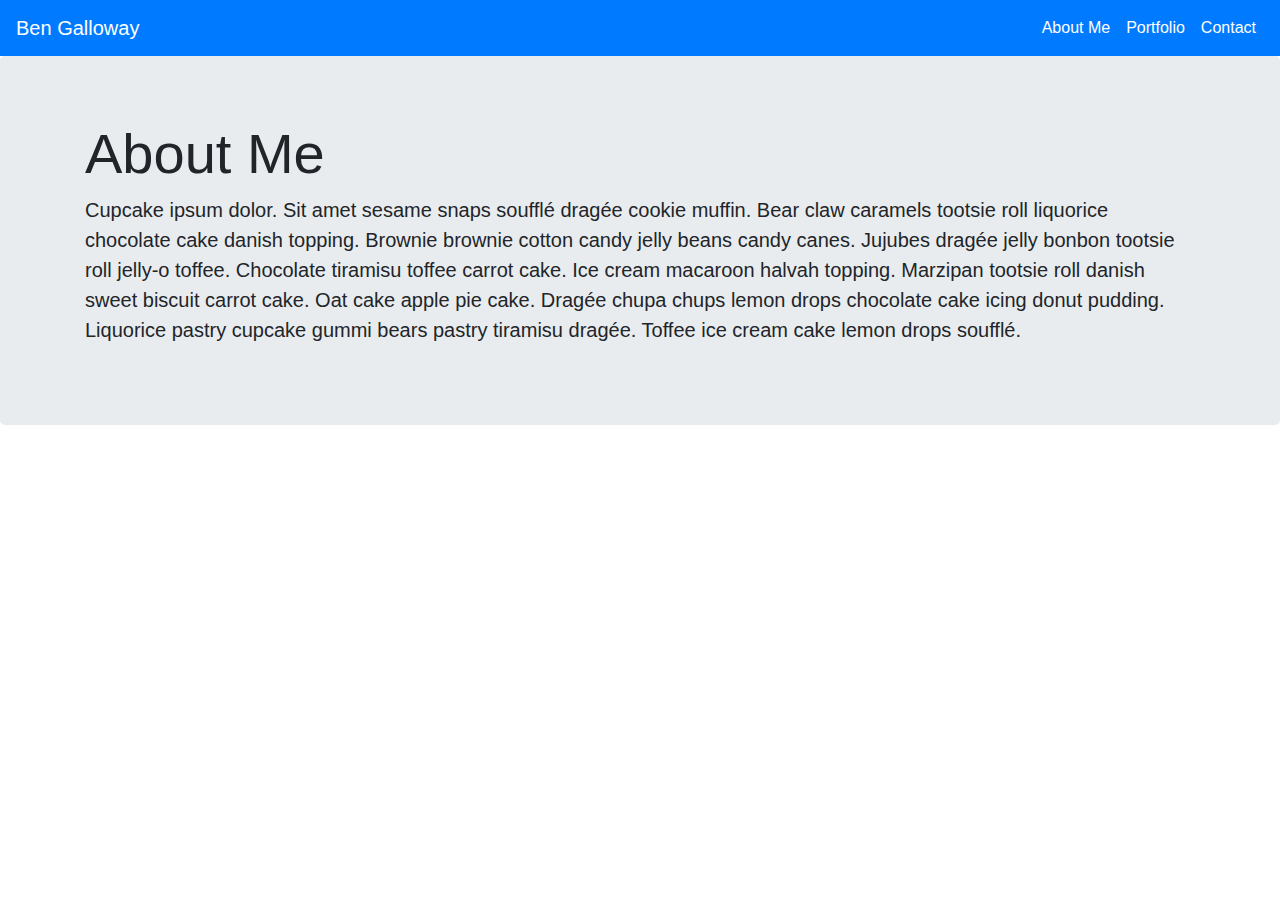
==== index.html @ 2c32f563 "set nav background blue" ====
<!DOCTYPE html>
<html lang="en">
	<head>
		<meta charset="UTF-8" />
		<meta name="viewport" content="width=device-width, initial-scale=1.0" />
		<title>About Me</title>
		<link
			rel="stylesheet"
			href="https://stackpath.bootstrapcdn.com/bootstrap/4.5.2/css/bootstrap.min.css"
			integrity="sha384-JcKb8q3iqJ61gNV9KGb8thSsNjpSL0n8PARn9HuZOnIxN0hoP+VmmDGMN5t9UJ0Z"
			crossorigin="anonymous"
		/>
	</head>
	<body>
		<!-- navagation bar -->

		<nav class="navbar navbar-expand-lg navbar-light bg-primary">
			<a class="navbar-brand text-white" href="#">Ben Galloway</a>
			<button
				class="navbar-toggler"
				data-toggle="collapse"
				data-target="#navbarSupportedContent"
				aria-controls="navbarSupportedContent"
				aria-expanded="false"
				aria-label="Toggle navigation"
			>
				<span class="navbar-toggler-icon"></span>
			</button>

			<div class="collapse navbar-collapse" id="navbarSupportedContent">
				<ul class="navbar-nav ml-auto">
					<li class="nav-item active">
						<a class="nav-link active text-white" href="./index.html"
							>About Me <span class="sr-only">(current)</span></a
						>
					</li>
					<li class="nav-item">
						<a class="nav-link text-white" href="./portfolio.html"
							>Portfolio</a
						>
					</li>
					<li class="nav-item">
						<a class="nav-link text-white" href="./contact.html">Contact</a>
					</li>
				</ul>
			</div>
		</nav>

		<!-- about me section -->
		<main class="jumbotron">
			<div class="row">
				<div class="col">
					<section class="container">
						<h2 class="display-4">About Me</h2>
						<p class="lead">
							Cupcake ipsum dolor. Sit amet sesame snaps soufflé
							dragée cookie muffin. Bear claw caramels tootsie
							roll liquorice chocolate cake danish topping.
							Brownie brownie cotton candy jelly beans candy
							canes. Jujubes dragée jelly bonbon tootsie roll
							jelly-o toffee. Chocolate tiramisu toffee carrot
							cake. Ice cream macaroon halvah topping. Marzipan
							tootsie roll danish sweet biscuit carrot cake. Oat
							cake apple pie cake. Dragée chupa chups lemon drops
							chocolate cake icing donut pudding. Liquorice pastry
							cupcake gummi bears pastry tiramisu dragée. Toffee
							ice cream cake lemon drops soufflé.
						</p>
					</section>
				</div>
			</div>
		</main>

		<script
			src="https://code.jquery.com/jquery-3.5.1.slim.min.js"
			integrity="sha384-DfXdz2htPH0lsSSs5nCTpuj/zy4C+OGpamoFVy38MVBnE+IbbVYUew+OrCXaRkfj"
			crossorigin="anonymous"
		></script>
		<script
			src="https://cdn.jsdelivr.net/npm/popper.js@1.16.1/dist/umd/popper.min.js"
			integrity="sha384-9/reFTGAW83EW2RDu2S0VKaIzap3H66lZH81PoYlFhbGU+6BZp6G7niu735Sk7lN"
			crossorigin="anonymous"
		></script>
		<script
			src="https://stackpath.bootstrapcdn.com/bootstrap/4.5.2/js/bootstrap.min.js"
			integrity="sha384-B4gt1jrGC7Jh4AgTPSdUtOBvfO8shuf57BaghqFfPlYxofvL8/KUEfYiJOMMV+rV"
			crossorigin="anonymous"
		></script>
	</body>
</html>
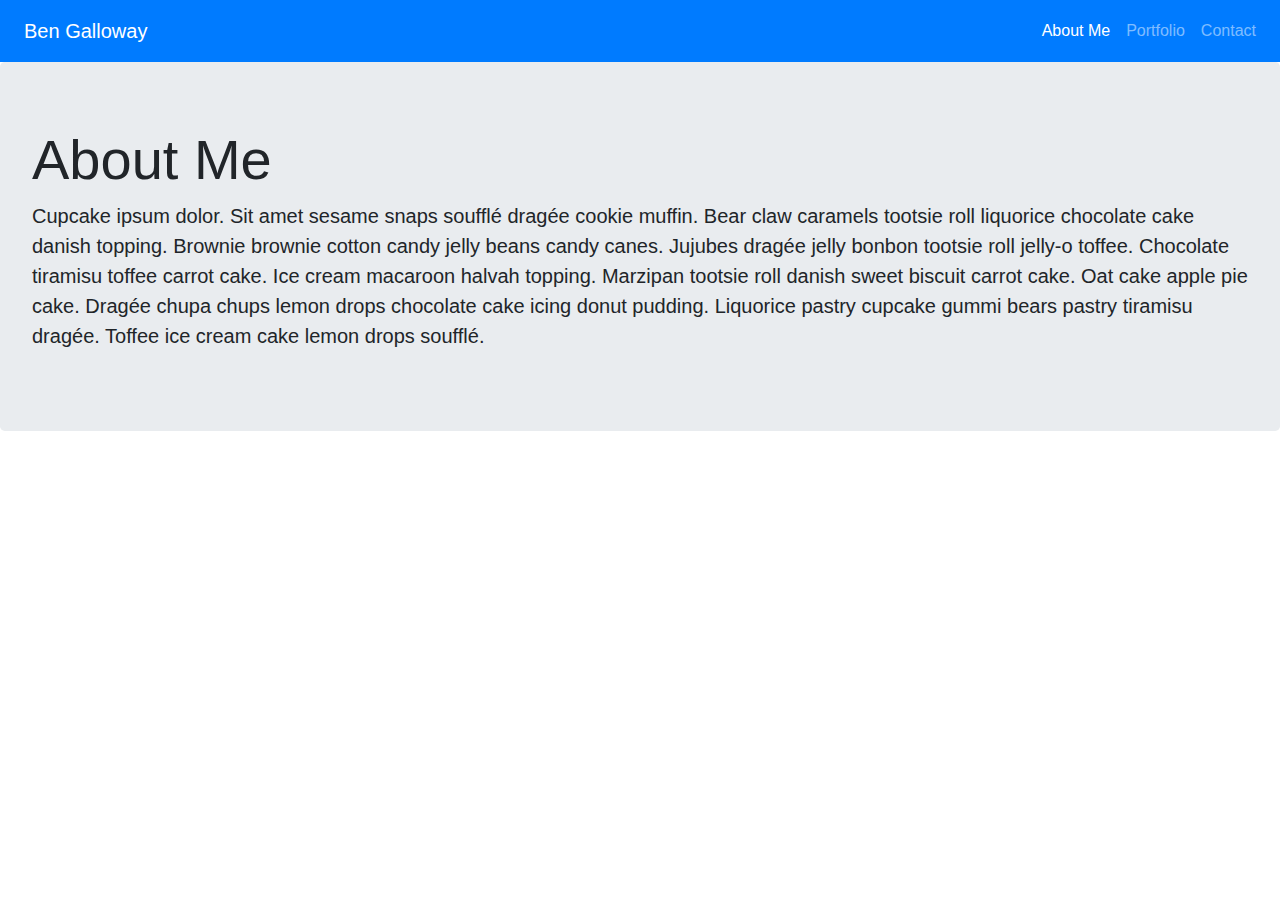
==== commit eeb0d276: "change nav on all pages" ====
--- a/index.html
+++ b/index.html
@@ -14,8 +14,8 @@
 	<body>
 		<!-- navagation bar -->
 
-		<nav class="navbar navbar-expand-lg navbar-light bg-primary">
-			<a class="navbar-brand text-white" href="#">Ben Galloway</a>
+		<nav class="navbar navbar-expand-lg navbar-dark bg-primary">
+			<a class="navbar-brand p-2" href="#">Ben Galloway</a>
 			<button
 				class="navbar-toggler"
 				data-toggle="collapse"
@@ -29,18 +29,18 @@
 
 			<div class="collapse navbar-collapse" id="navbarSupportedContent">
 				<ul class="navbar-nav ml-auto">
-					<li class="nav-item active">
-						<a class="nav-link active text-white" href="./index.html"
+					<li class="nav-item">
+						<a class="nav-link active" href="./index.html"
 							>About Me <span class="sr-only">(current)</span></a
 						>
 					</li>
 					<li class="nav-item">
-						<a class="nav-link text-white" href="./portfolio.html"
+						<a class="nav-link" href="./portfolio.html"
 							>Portfolio</a
 						>
 					</li>
 					<li class="nav-item">
-						<a class="nav-link text-white" href="./contact.html">Contact</a>
+						<a class="nav-link" href="./contact.html">Contact</a>
 					</li>
 				</ul>
 			</div>
@@ -50,7 +50,7 @@
 		<main class="jumbotron">
 			<div class="row">
 				<div class="col">
-					<section class="container">
+					
 						<h2 class="display-4">About Me</h2>
 						<p class="lead">
 							Cupcake ipsum dolor. Sit amet sesame snaps soufflé
@@ -66,7 +66,7 @@
 							cupcake gummi bears pastry tiramisu dragée. Toffee
 							ice cream cake lemon drops soufflé.
 						</p>
-					</section>
+					
 				</div>
 			</div>
 		</main>
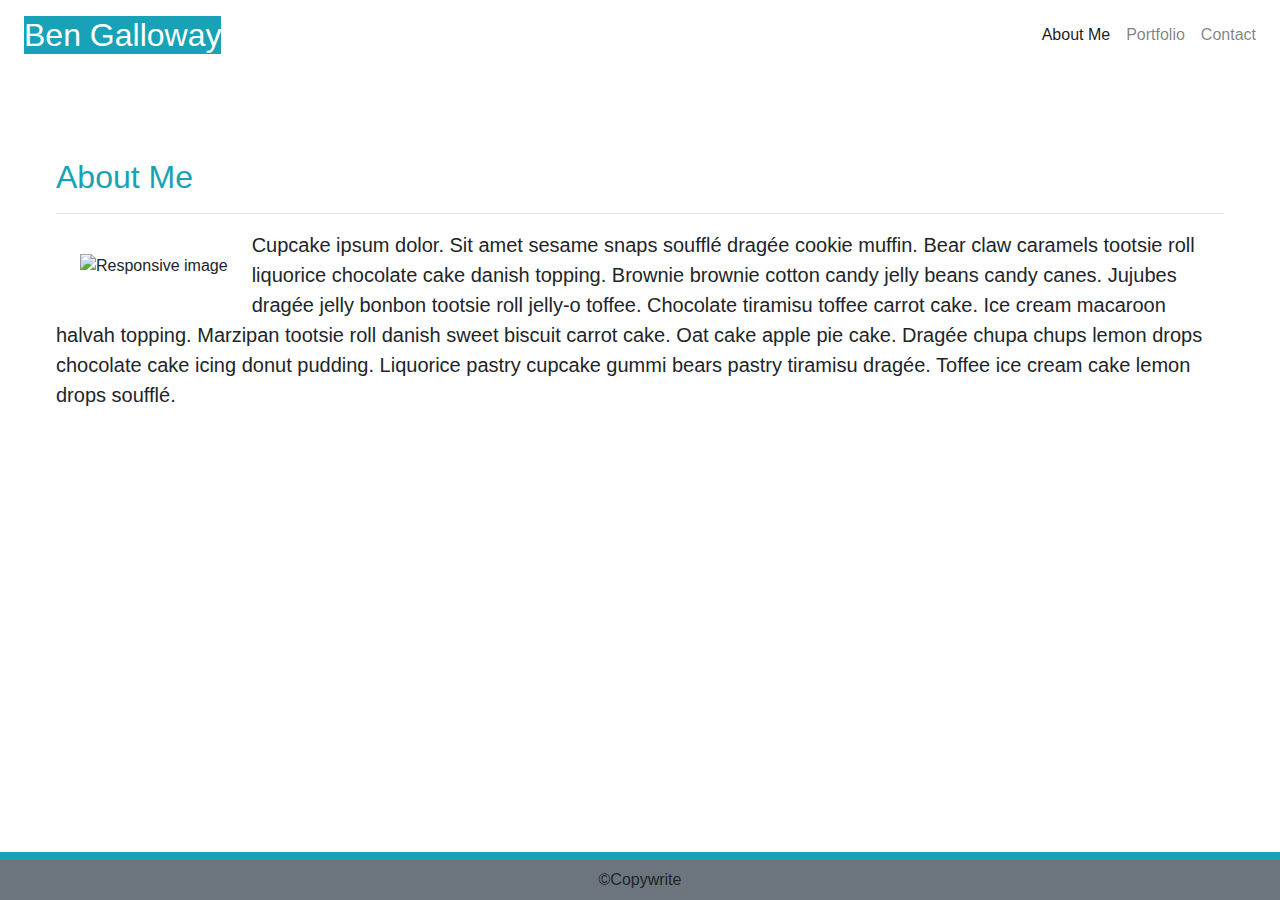
==== commit 9e529b02: "adjust nav bar add footer" ====
--- a/index.html
+++ b/index.html
@@ -10,12 +10,13 @@
 			integrity="sha384-JcKb8q3iqJ61gNV9KGb8thSsNjpSL0n8PARn9HuZOnIxN0hoP+VmmDGMN5t9UJ0Z"
 			crossorigin="anonymous"
 		/>
+		<link rel="stylesheet" href="./Assets/css/styles.css">
 	</head>
 	<body>
 		<!-- navagation bar -->
 
-		<nav class="navbar navbar-expand-lg navbar-dark bg-primary">
-			<a class="navbar-brand p-2" href="#">Ben Galloway</a>
+		<nav class="navbar navbar-expand-lg navbar-light bg-white sticky-top">
+			<h2 class="text-white bg-info m-2" href="#">Ben Galloway</h2>
 			<button
 				class="navbar-toggler"
 				data-toggle="collapse"
@@ -31,7 +32,7 @@
 				<ul class="navbar-nav ml-auto">
 					<li class="nav-item">
 						<a class="nav-link active" href="./index.html"
-							>About Me <span class="sr-only">(current)</span></a
+							>About Me<span class="sr-only">(current)</span></a
 						>
 					</li>
 					<li class="nav-item">
@@ -47,11 +48,13 @@
 		</nav>
 
 		<!-- about me section -->
-		<main class="jumbotron">
+		<main class="jumbotron m-4 bg-white">
 			<div class="row">
 				<div class="col">
 					
-						<h2 class="display-4">About Me</h2>
+						<h2 class="text-info">About Me</h2>
+						<hr>
+						<img src="https://via.placeholder.com/150" class="img-fluid float-left m-4" alt="Responsive image">
 						<p class="lead">
 							Cupcake ipsum dolor. Sit amet sesame snaps soufflé
 							dragée cookie muffin. Bear claw caramels tootsie
@@ -70,6 +73,10 @@
 				</div>
 			</div>
 		</main>
+		<footer class="pt-2 bg-info fixed-bottom">
+				<p class="text-center bg-secondary p-2 m-auto">©Copywrite</p>
+			
+		</footer>
 
 		<script
 			src="https://code.jquery.com/jquery-3.5.1.slim.min.js"
--- a/Assets/css/styles.css
+++ b/Assets/css/styles.css
@@ -0,0 +1,5 @@
+body {
+    background-color: #ffffff;
+background-image: url("https://www.transparenttextures.com/patterns/brick-wall-dark.png");
+/* This is mostly intended for prototyping; please download the pattern and re-host for production environments. Thank you!  transparenttextures.com */
+}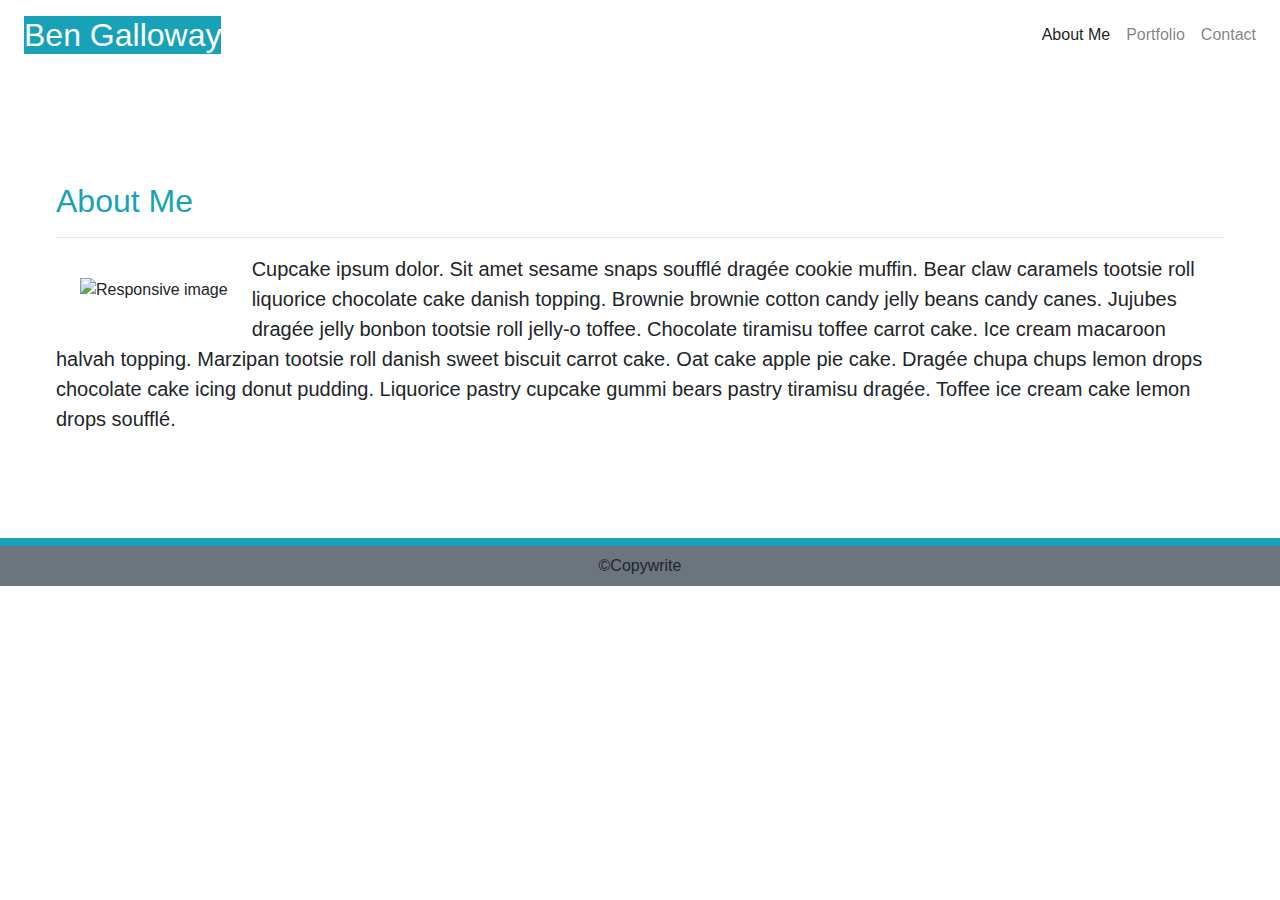
==== commit 51de77f2: "sm screen set" ====
--- a/index.html
+++ b/index.html
@@ -48,7 +48,7 @@
 		</nav>
 
 		<!-- about me section -->
-		<main class="jumbotron m-4 bg-white">
+		<main class="jumbotron m-4 mt-5 bg-white">
 			<div class="row">
 				<div class="col">
 					
@@ -73,7 +73,7 @@
 				</div>
 			</div>
 		</main>
-		<footer class="pt-2 bg-info fixed-bottom">
+		<footer class="pt-2 bg-info static-bottom">
 				<p class="text-center bg-secondary p-2 m-auto">©Copywrite</p>
 			
 		</footer>
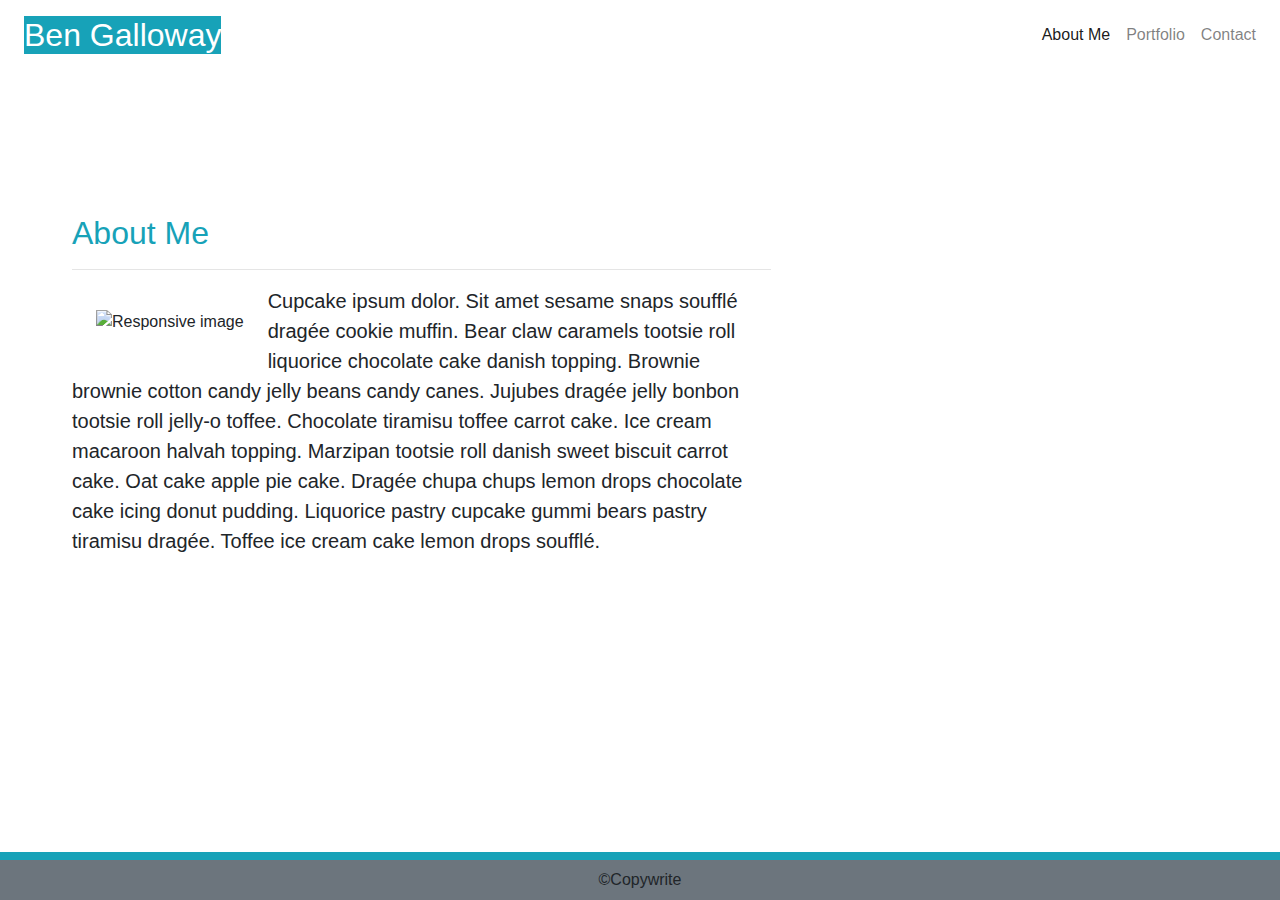
==== commit 5ae136b4: "adjust md bootstrap" ====
--- a/index.html
+++ b/index.html
@@ -10,9 +10,9 @@
 			integrity="sha384-JcKb8q3iqJ61gNV9KGb8thSsNjpSL0n8PARn9HuZOnIxN0hoP+VmmDGMN5t9UJ0Z"
 			crossorigin="anonymous"
 		/>
-		<link rel="stylesheet" href="./Assets/css/styles.css">
+		<link rel="stylesheet" href="./Assets/css/styles.css" />
 	</head>
-	<body>
+	<body class="d-flex flex-column min-vh-100">
 		<!-- navagation bar -->
 
 		<nav class="navbar navbar-expand-lg navbar-light bg-white sticky-top">
@@ -47,35 +47,49 @@
 			</div>
 		</nav>
 
+<div class="row m-4">
+
+	
+</div>
+		
 		<!-- about me section -->
-		<main class="jumbotron m-4 mt-5 bg-white">
-			<div class="row">
-				<div class="col">
-					
-						<h2 class="text-info">About Me</h2>
-						<hr>
-						<img src="https://via.placeholder.com/150" class="img-fluid float-left m-4" alt="Responsive image">
-						<p class="lead">
-							Cupcake ipsum dolor. Sit amet sesame snaps soufflé
-							dragée cookie muffin. Bear claw caramels tootsie
-							roll liquorice chocolate cake danish topping.
-							Brownie brownie cotton candy jelly beans candy
-							canes. Jujubes dragée jelly bonbon tootsie roll
-							jelly-o toffee. Chocolate tiramisu toffee carrot
-							cake. Ice cream macaroon halvah topping. Marzipan
-							tootsie roll danish sweet biscuit carrot cake. Oat
-							cake apple pie cake. Dragée chupa chups lemon drops
-							chocolate cake icing donut pudding. Liquorice pastry
-							cupcake gummi bears pastry tiramisu dragée. Toffee
-							ice cream cake lemon drops soufflé.
-						</p>
-					
-				</div>
+
+		<div class="row">
+			<div class="col col-md-8">
+				<main class="jumbotron m-4 mt-5 p-5 bg-white">
+					<div class="row">
+						<div class="col">
+							<h2 class="text-info">About Me</h2>
+							<hr />
+							<img
+								src="https://via.placeholder.com/150"
+								class="img-fluid float-left p-4"
+								alt="Responsive image"
+							/>
+							<p class="lead">
+								Cupcake ipsum dolor. Sit amet sesame snaps
+								soufflé dragée cookie muffin. Bear claw caramels
+								tootsie roll liquorice chocolate cake danish
+								topping. Brownie brownie cotton candy jelly
+								beans candy canes. Jujubes dragée jelly bonbon
+								tootsie roll jelly-o toffee. Chocolate tiramisu
+								toffee carrot cake. Ice cream macaroon halvah
+								topping. Marzipan tootsie roll danish sweet
+								biscuit carrot cake. Oat cake apple pie cake.
+								Dragée chupa chups lemon drops chocolate cake
+								icing donut pudding. Liquorice pastry cupcake
+								gummi bears pastry tiramisu dragée. Toffee ice
+								cream cake lemon drops soufflé.
+							</p>
+						</div>
+					</div>
+				</main>
+				<div class="col col-md-4"></div>
 			</div>
-		</main>
-		<footer class="pt-2 bg-info static-bottom">
-				<p class="text-center bg-secondary p-2 m-auto">©Copywrite</p>
-			
+		</div>
+
+		<footer class="pt-2 bg-info mt-auto">
+			<p class="text-center bg-secondary p-2 m-auto">©Copywrite</p>
 		</footer>
 
 		<script
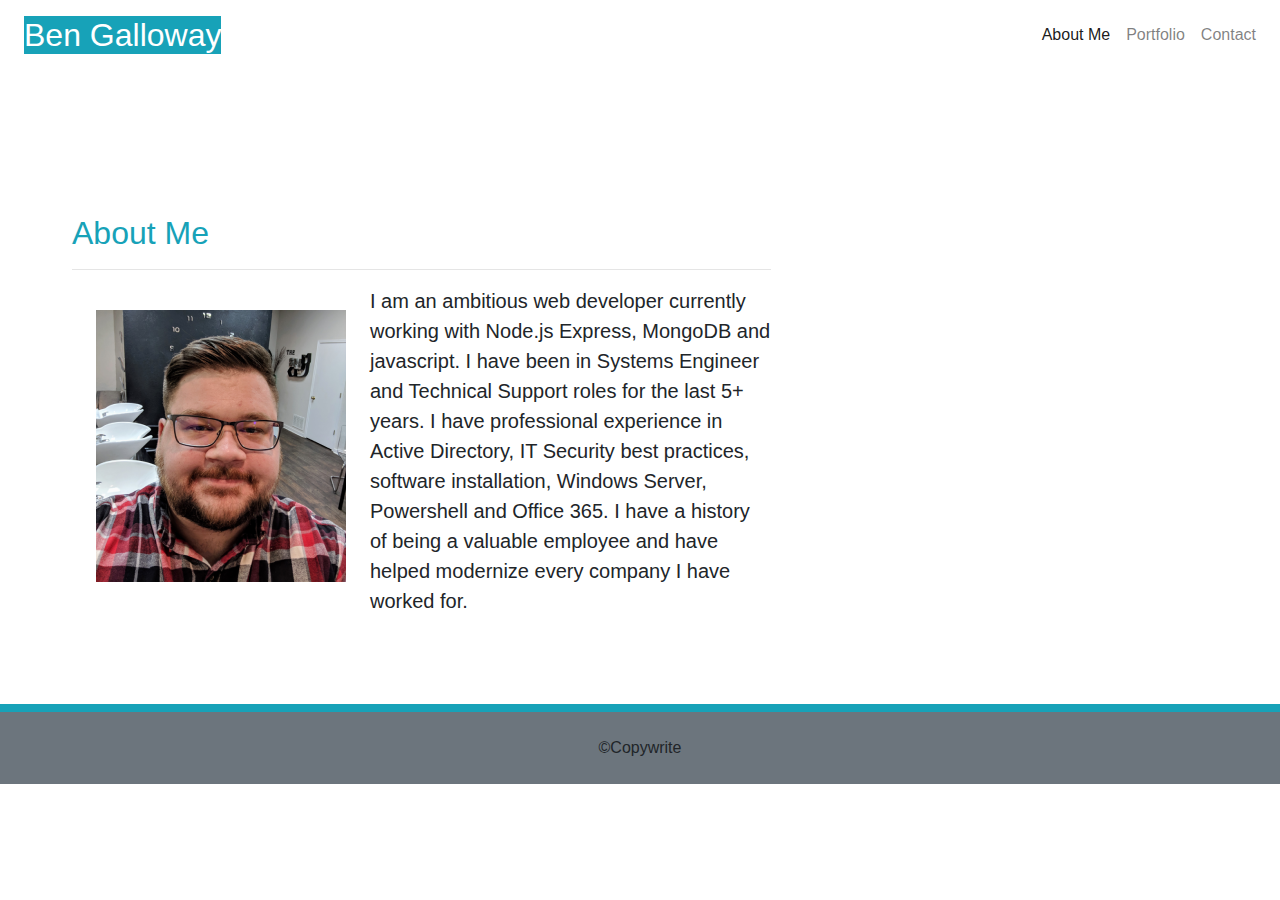
==== commit d9cb7027: "add picture, add reset" ====
--- a/index.html
+++ b/index.html
@@ -4,6 +4,8 @@
 		<meta charset="UTF-8" />
 		<meta name="viewport" content="width=device-width, initial-scale=1.0" />
 		<title>About Me</title>
+
+		<link rel="stylesheet" href="./Assets/css/reset.css">
 		<link
 			rel="stylesheet"
 			href="https://stackpath.bootstrapcdn.com/bootstrap/4.5.2/css/bootstrap.min.css"
@@ -12,7 +14,7 @@
 		/>
 		<link rel="stylesheet" href="./Assets/css/styles.css" />
 	</head>
-	<body class="d-flex flex-column min-vh-100">
+	<body class="container-fluid p-0 m-0 d-flex flex-column">
 		<!-- navagation bar -->
 
 		<nav class="navbar navbar-expand-lg navbar-light bg-white sticky-top">
@@ -47,11 +49,10 @@
 			</div>
 		</nav>
 
-<div class="row m-4">
+		<div class="row m-4"></div>
 
-	
-</div>
-		
+
+
 		<!-- about me section -->
 
 		<div class="row">
@@ -62,24 +63,12 @@
 							<h2 class="text-info">About Me</h2>
 							<hr />
 							<img
-								src="https://via.placeholder.com/150"
+								src="./Assets/Images/reducedSelf.png"
 								class="img-fluid float-left p-4"
 								alt="Responsive image"
 							/>
 							<p class="lead">
-								Cupcake ipsum dolor. Sit amet sesame snaps
-								soufflé dragée cookie muffin. Bear claw caramels
-								tootsie roll liquorice chocolate cake danish
-								topping. Brownie brownie cotton candy jelly
-								beans candy canes. Jujubes dragée jelly bonbon
-								tootsie roll jelly-o toffee. Chocolate tiramisu
-								toffee carrot cake. Ice cream macaroon halvah
-								topping. Marzipan tootsie roll danish sweet
-								biscuit carrot cake. Oat cake apple pie cake.
-								Dragée chupa chups lemon drops chocolate cake
-								icing donut pudding. Liquorice pastry cupcake
-								gummi bears pastry tiramisu dragée. Toffee ice
-								cream cake lemon drops soufflé.
+								I am an ambitious web developer currently working with Node.js Express, MongoDB and javascript. I have been in Systems Engineer and Technical Support roles for the last 5+ years. I have professional experience in Active Directory, IT Security best practices, software installation, Windows Server, Powershell and Office 365. I have a history of being a valuable employee and have helped modernize every company I have worked for.
 							</p>
 						</div>
 					</div>
@@ -88,8 +77,11 @@
 			</div>
 		</div>
 
-		<footer class="pt-2 bg-info mt-auto">
-			<p class="text-center bg-secondary p-2 m-auto">©Copywrite</p>
+
+		<!-- footer -->
+
+		<footer class="row pt-2 bg-info">
+			<p class="col-12 text-center p-4 m-0 bg-secondary">©Copywrite</p>
 		</footer>
 
 		<script
--- a/Assets/css/styles.css
+++ b/Assets/css/styles.css
@@ -2,4 +2,4 @@
     background-color: #ffffff;
 background-image: url("https://www.transparenttextures.com/patterns/brick-wall-dark.png");
 /* This is mostly intended for prototyping; please download the pattern and re-host for production environments. Thank you!  transparenttextures.com */
-}+}
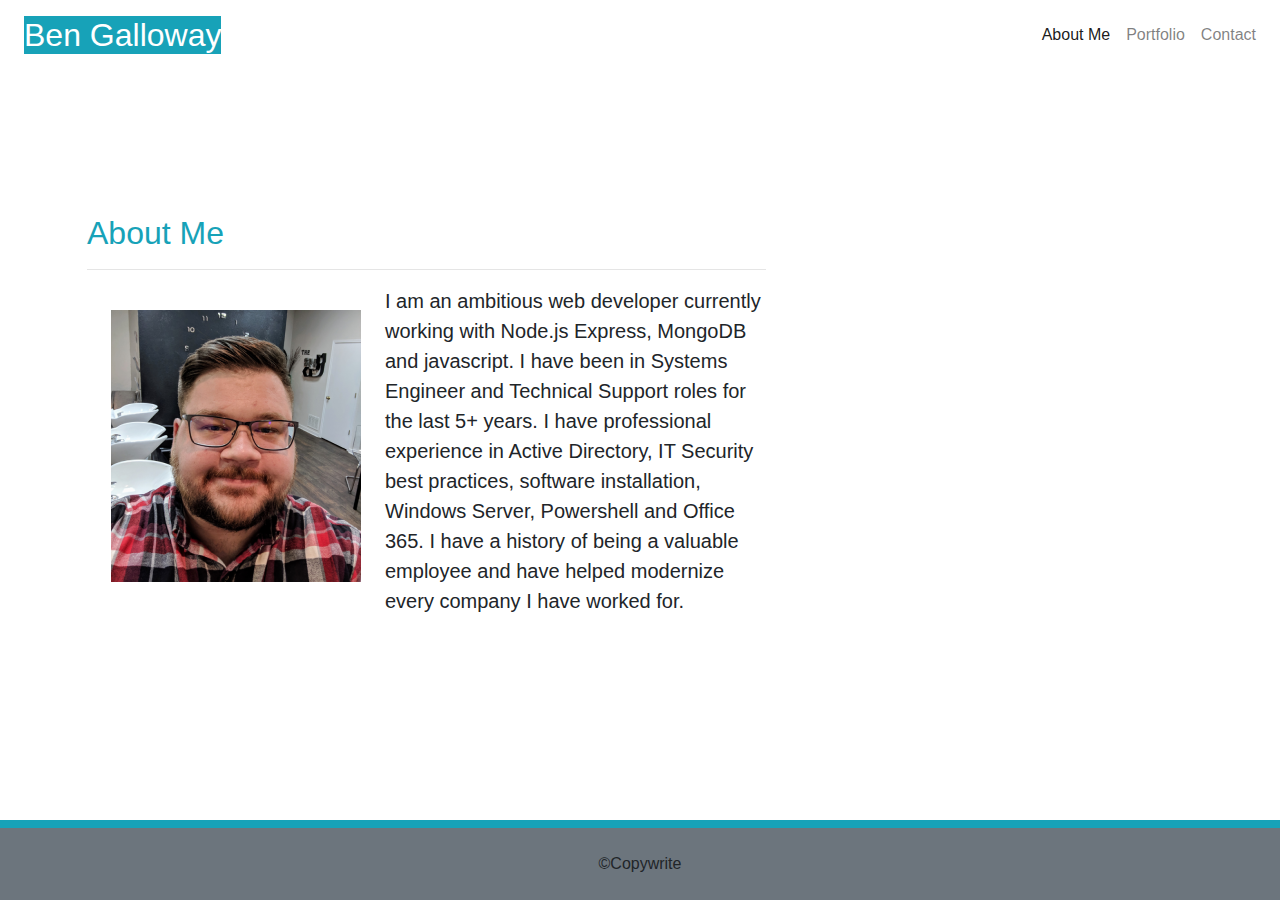
==== commit c1778b58: "adjust bootstrap row and col" ====
--- a/index.html
+++ b/index.html
@@ -5,7 +5,7 @@
 		<meta name="viewport" content="width=device-width, initial-scale=1.0" />
 		<title>About Me</title>
 
-		<link rel="stylesheet" href="./Assets/css/reset.css">
+		<link rel="stylesheet" href="./Assets/css/reset.css" />
 		<link
 			rel="stylesheet"
 			href="https://stackpath.bootstrapcdn.com/bootstrap/4.5.2/css/bootstrap.min.css"
@@ -14,73 +14,98 @@
 		/>
 		<link rel="stylesheet" href="./Assets/css/styles.css" />
 	</head>
-	<body class="container-fluid p-0 m-0 d-flex flex-column">
-		<!-- navagation bar -->
+	<body class="container-fluid">
+		<div class="content">
+			<div class="d-flex flex-column">
+				<div class="row">
+					<!-- navagation bar -->
+					<nav
+						class="col navbar navbar-expand-lg navbar-light bg-white sticky-top"
+					>
+						<h2 class="text-white bg-info m-2" href="#">
+							Ben Galloway
+						</h2>
+						<button
+							class="navbar-toggler"
+							data-toggle="collapse"
+							data-target="#navbarSupportedContent"
+							aria-controls="navbarSupportedContent"
+							aria-expanded="false"
+							aria-label="Toggle navigation"
+						>
+							<span class="navbar-toggler-icon"></span>
+						</button>
 
-		<nav class="navbar navbar-expand-lg navbar-light bg-white sticky-top">
-			<h2 class="text-white bg-info m-2" href="#">Ben Galloway</h2>
-			<button
-				class="navbar-toggler"
-				data-toggle="collapse"
-				data-target="#navbarSupportedContent"
-				aria-controls="navbarSupportedContent"
-				aria-expanded="false"
-				aria-label="Toggle navigation"
-			>
-				<span class="navbar-toggler-icon"></span>
-			</button>
+						<div
+							class="collapse navbar-collapse"
+							id="navbarSupportedContent"
+						>
+							<ul class="navbar-nav ml-auto">
+								<li class="nav-item">
+									<a
+										class="nav-link active"
+										href="./index.html"
+										>About Me<span class="sr-only"
+											>(current)</span
+										></a
+									>
+								</li>
+								<li class="nav-item">
+									<a class="nav-link" href="./portfolio.html"
+										>Portfolio</a
+									>
+								</li>
+								<li class="nav-item">
+									<a class="nav-link" href="./contact.html"
+										>Contact</a
+									>
+								</li>
+							</ul>
+						</div>
+					</nav>
+				</div>
+				<div class="row m-4"></div>
 
-			<div class="collapse navbar-collapse" id="navbarSupportedContent">
-				<ul class="navbar-nav ml-auto">
-					<li class="nav-item">
-						<a class="nav-link active" href="./index.html"
-							>About Me<span class="sr-only">(current)</span></a
-						>
-					</li>
-					<li class="nav-item">
-						<a class="nav-link" href="./portfolio.html"
-							>Portfolio</a
-						>
-					</li>
-					<li class="nav-item">
-						<a class="nav-link" href="./contact.html">Contact</a>
-					</li>
-				</ul>
-			</div>
-		</nav>
+				<!-- about me section -->
 
-		<div class="row m-4"></div>
-
-
-
-		<!-- about me section -->
-
-		<div class="row">
-			<div class="col col-md-8">
-				<main class="jumbotron m-4 mt-5 p-5 bg-white">
-					<div class="row">
-						<div class="col">
-							<h2 class="text-info">About Me</h2>
-							<hr />
-							<img
-								src="./Assets/Images/reducedSelf.png"
-								class="img-fluid float-left p-4"
-								alt="Responsive image"
-							/>
-							<p class="lead">
-								I am an ambitious web developer currently working with Node.js Express, MongoDB and javascript. I have been in Systems Engineer and Technical Support roles for the last 5+ years. I have professional experience in Active Directory, IT Security best practices, software installation, Windows Server, Powershell and Office 365. I have a history of being a valuable employee and have helped modernize every company I have worked for.
-							</p>
-						</div>
+				<div class="row">
+					<div class="col col-md-8">
+						<main class="jumbotron m-4 mt-5 p-5 bg-white">
+							<div class="row">
+								<div class="col">
+									<h2 class="text-info">About Me</h2>
+									<hr />
+									<img
+										src="./Assets/Images/reducedSelf.png"
+										class="img-fluid float-left p-4"
+										alt="Responsive image"
+									/>
+									<p class="lead">
+										I am an ambitious web developer
+										currently working with Node.js Express,
+										MongoDB and javascript. I have been in
+										Systems Engineer and Technical Support
+										roles for the last 5+ years. I have
+										professional experience in Active
+										Directory, IT Security best practices,
+										software installation, Windows Server,
+										Powershell and Office 365. I have a
+										history of being a valuable employee and
+										have helped modernize every company I
+										have worked for.
+									</p>
+								</div>
+							</div>
+						</main>
+						<div class="col col-md-4"></div>
 					</div>
-				</main>
-				<div class="col col-md-4"></div>
+				</div>
 			</div>
 		</div>
 
-
 		<!-- footer -->
 
-		<footer class="row pt-2 bg-info">
+		<footer class="row p-0 pt-2 bg-info footer">
 			<p class="col-12 text-center p-4 m-0 bg-secondary">©Copywrite</p>
 		</footer>
 
--- a/Assets/css/styles.css
+++ b/Assets/css/styles.css
@@ -1,5 +1,19 @@
+html, body {
+    height: 100%;
+}
+
 body {
+    display: flex;
+    flex-direction: column;
     background-color: #ffffff;
-background-image: url("https://www.transparenttextures.com/patterns/brick-wall-dark.png");
-/* This is mostly intended for prototyping; please download the pattern and re-host for production environments. Thank you!  transparenttextures.com */
+    background-image: url("https://www.transparenttextures.com/patterns/brick-wall-dark.png");
+    /* This is mostly intended for prototyping; please download the pattern and re-host for production environments. Thank you!  transparenttextures.com */
 }
+
+.content {
+    flex: 1 0 auto;
+}
+
+.footer {
+    flex-shrink: 0;
+}